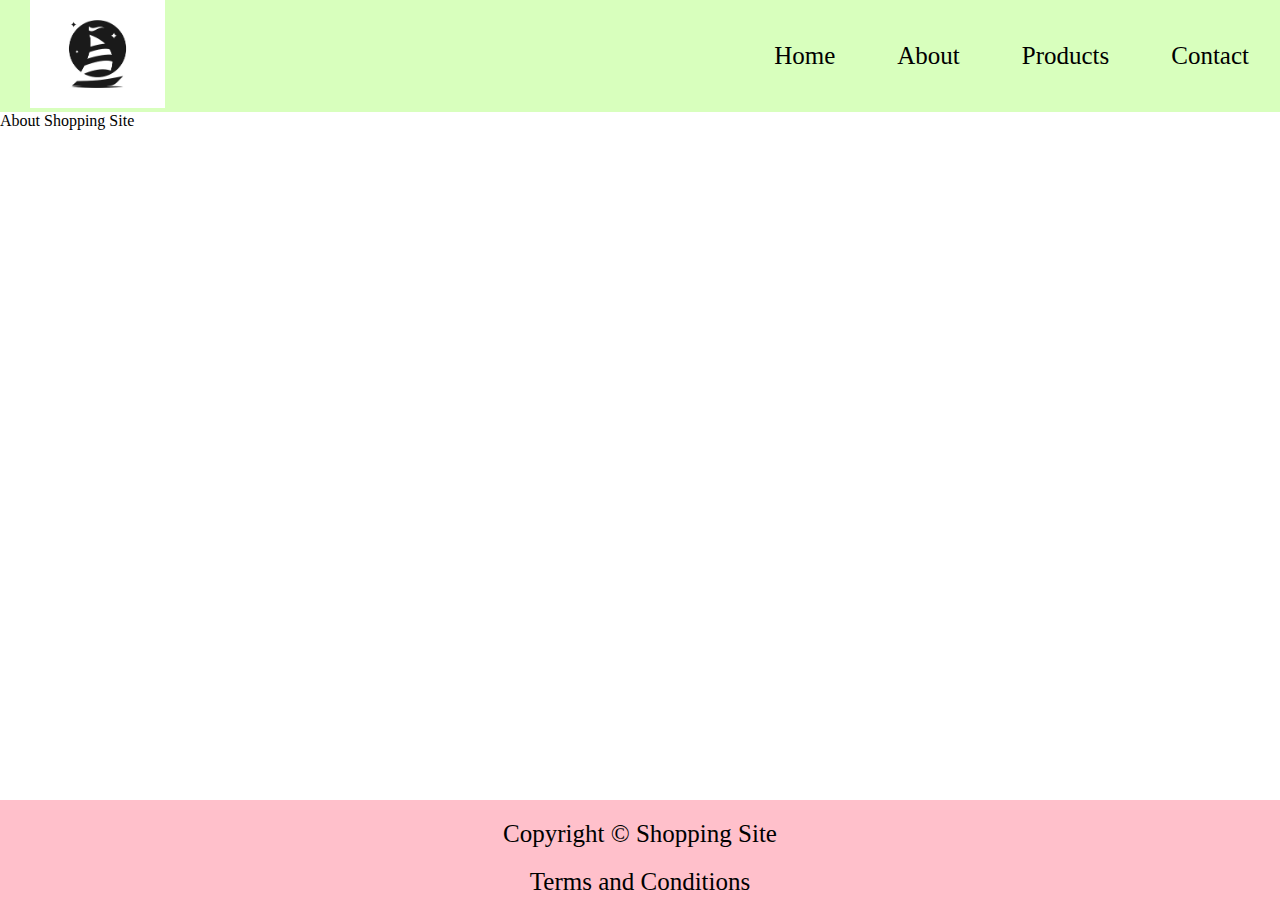
==== t/about.html @ aa9732a0 "Website is ready" ====
<!DOCTYPE html>
<html lang="en">
<head>
    <meta charset="UTF-8">
    <meta http-equiv="X-UA-Compatible" content="IE=edge">
    <meta name="viewport" content="width=device-width, initial-scale=1.0">
    <title>About | Shopping Site</title>
    <link rel="stylesheet" href="/css/style.css">
    <style>
        .big-font {
            font-size: 25px;
        }
    </style>
</head>
<body>
    <nav class="flex-box">
        <div>
            <img class="img-size" src="/img/logo.png" alt="logo image">
        </div>

        <div>
            <ul class="flex-box big-font">
                <li><a href="/"> Home </a></li>
                <li><a href="/t/about.html">About</a></li>
                <li><a href="/t/products.html">Products</a></li>
                <li><a href="/t/contact.html">Contact</a></li>
            </ul>
        </div>
    </nav>
    <section>
        About Shopping Site
    </section>
    <footer class="big-font">
        <p style="margin: 20px;">Copyright &copy Shopping Site</p>
        <a href="https://collegeranker.in/terms-conditions/" target="_blank">
            <p>Terms and Conditions</p>
        </a>
    </footer>

    <script>
        console.log("Welcome to shopping site");
    </script>
    <script src="/js/script.js"></script>
</body>
</html>
---- css/style.css ----
*{
    margin: 0;
    padding: 0;
}

.flex-box{
    display: flex;
    flex-direction: row;
}

li{
    list-style: none;
    margin: 31px;
}

.img-size{
    width: 135px;
    margin-left: 30px;
}

nav{
    justify-content: space-between;
    align-items: center;
    background-color: #67ff0042;
}


a{
    text-decoration: none;
    color: black;
}

footer{
    position: absolute;
    left: 0;
    bottom: 0;
    text-align: center;
    overflow: hidden;
    background-color: pink;
    width: 100%;
    height: 100px;
}

.center{
    align-items: center;
    position: absolute;
    left: 500px;
    bottom: 200px;
}
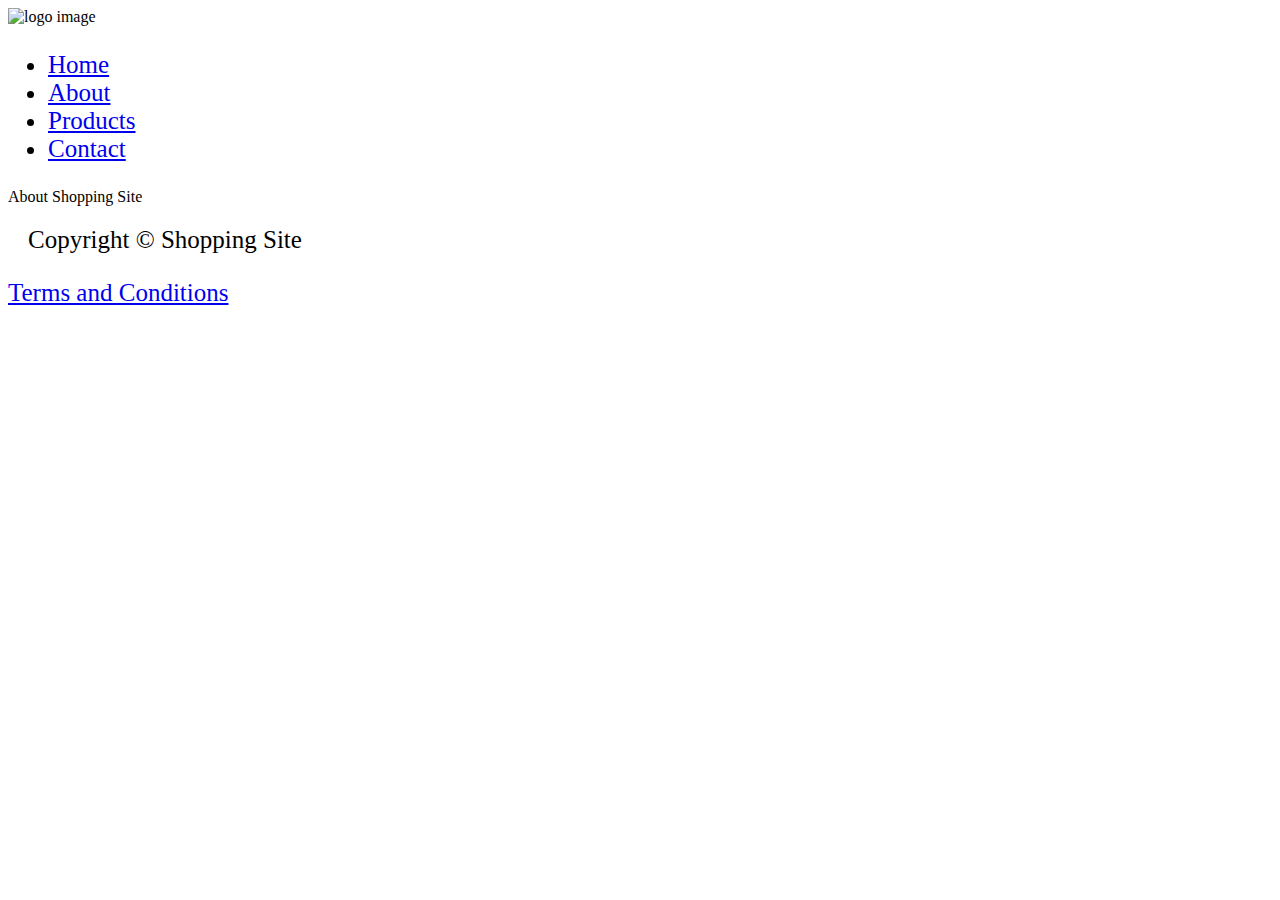
==== commit 1faf5aad: "link update 2" ====
--- a/t/about.html
+++ b/t/about.html
@@ -5,7 +5,7 @@
     <meta http-equiv="X-UA-Compatible" content="IE=edge">
     <meta name="viewport" content="width=device-width, initial-scale=1.0">
     <title>About | Shopping Site</title>
-    <link rel="stylesheet" href="/css/style.css">
+    <link rel="stylesheet" href="./css/style.css">
     <style>
         .big-font {
             font-size: 25px;
@@ -15,15 +15,15 @@
 <body>
     <nav class="flex-box">
         <div>
-            <img class="img-size" src="/img/logo.png" alt="logo image">
+            <img class="img-size" src="./img/logo.png" alt="logo image">
         </div>
 
         <div>
             <ul class="flex-box big-font">
                 <li><a href="/"> Home </a></li>
-                <li><a href="/t/about.html">About</a></li>
-                <li><a href="/t/products.html">Products</a></li>
-                <li><a href="/t/contact.html">Contact</a></li>
+                <li><a href="/about.html">About</a></li>
+                <li><a href="/products.html">Products</a></li>
+                <li><a href="/contact.html">Contact</a></li>
             </ul>
         </div>
     </nav>
@@ -40,6 +40,6 @@
     <script>
         console.log("Welcome to shopping site");
     </script>
-    <script src="/js/script.js"></script>
+    <script src="./js/script.js"></script>
 </body>
 </html>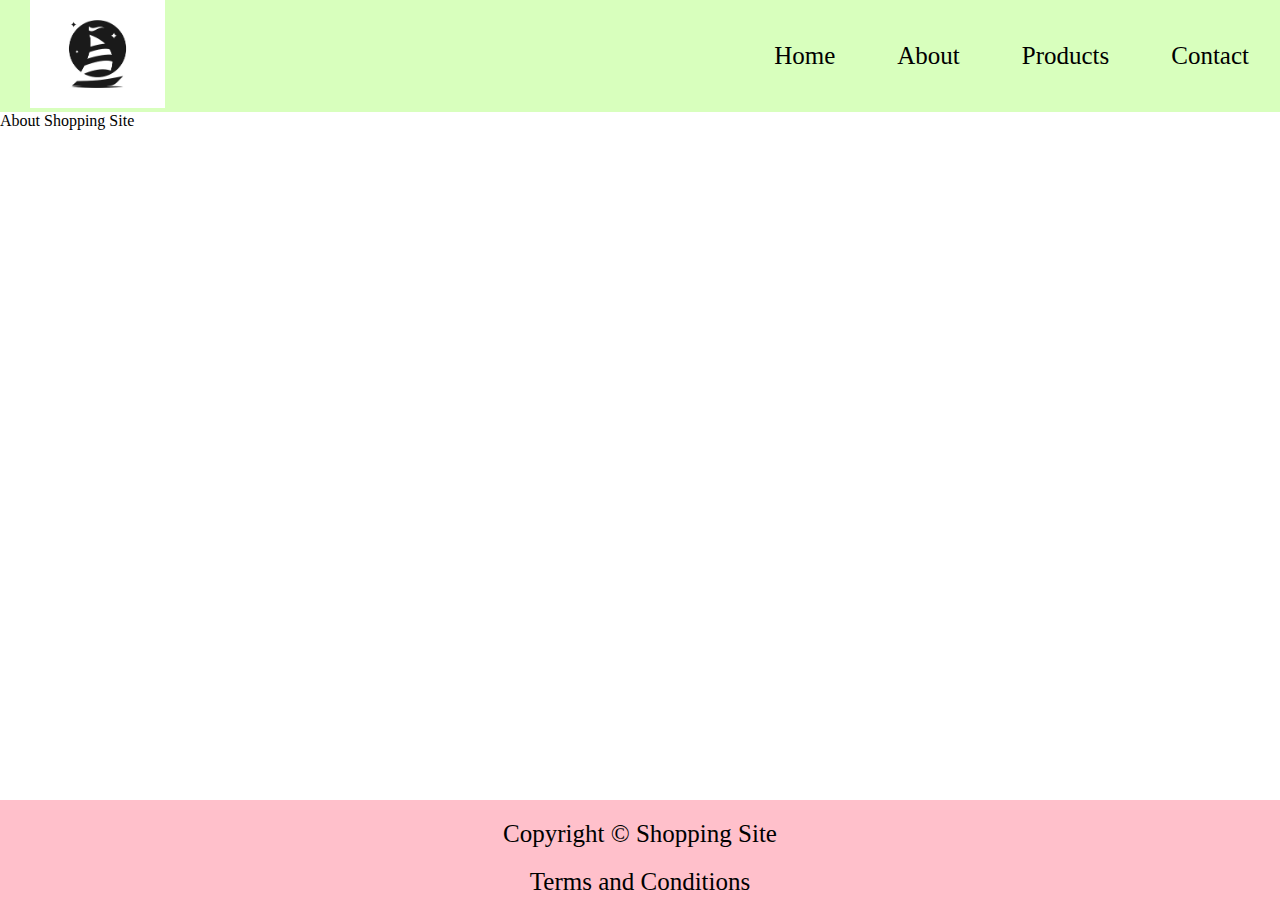
==== commit 6e0418da: "link update 3" ====
--- a/t/about.html
+++ b/t/about.html
@@ -5,7 +5,7 @@
     <meta http-equiv="X-UA-Compatible" content="IE=edge">
     <meta name="viewport" content="width=device-width, initial-scale=1.0">
     <title>About | Shopping Site</title>
-    <link rel="stylesheet" href="./css/style.css">
+    <link rel="stylesheet" href="../css/style.css">
     <style>
         .big-font {
             font-size: 25px;
@@ -15,15 +15,15 @@
 <body>
     <nav class="flex-box">
         <div>
-            <img class="img-size" src="./img/logo.png" alt="logo image">
+            <img class="img-size" src="../img/logo.png" alt="logo image">
         </div>
 
         <div>
             <ul class="flex-box big-font">
-                <li><a href="/"> Home </a></li>
-                <li><a href="/about.html">About</a></li>
-                <li><a href="/products.html">Products</a></li>
-                <li><a href="/contact.html">Contact</a></li>
+                <li><a href="/Bootcamp-6-Feb-Collegeranker"> Home </a></li>
+                <li><a href="./about.html">About</a></li>
+                <li><a href="./products.html">Products</a></li>
+                <li><a href="./contact.html">Contact</a></li>
             </ul>
         </div>
     </nav>
@@ -40,6 +40,6 @@
     <script>
         console.log("Welcome to shopping site");
     </script>
-    <script src="./js/script.js"></script>
+    <script src="../js/script.js"></script>
 </body>
 </html>--- a/css/style.css
+++ b/css/style.css
@@ -0,0 +1,49 @@
+*{
+    margin: 0;
+    padding: 0;
+}
+
+.flex-box{
+    display: flex;
+    flex-direction: row;
+}
+
+li{
+    list-style: none;
+    margin: 31px;
+}
+
+.img-size{
+    width: 135px;
+    margin-left: 30px;
+}
+
+nav{
+    justify-content: space-between;
+    align-items: center;
+    background-color: #67ff0042;
+}
+
+
+a{
+    text-decoration: none;
+    color: black;
+}
+
+footer{
+    position: absolute;
+    left: 0;
+    bottom: 0;
+    text-align: center;
+    overflow: hidden;
+    background-color: pink;
+    width: 100%;
+    height: 100px;
+}
+
+.center{
+    align-items: center;
+    position: absolute;
+    left: 500px;
+    bottom: 200px;
+}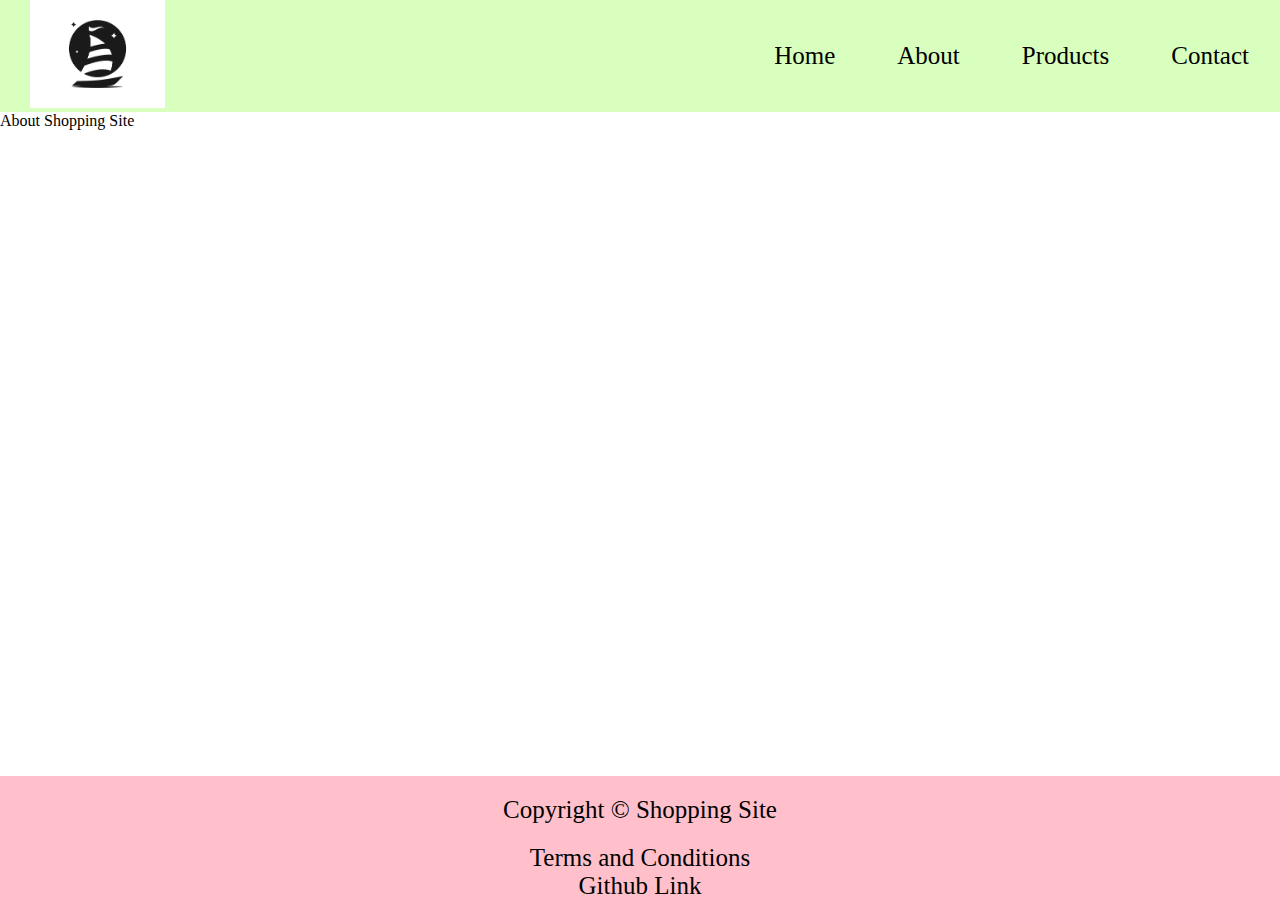
==== commit cee5870c: "console info github link footer" ====
--- a/t/about.html
+++ b/t/about.html
@@ -35,9 +35,18 @@
         <a href="https://collegeranker.in/terms-conditions/" target="_blank">
             <p>Terms and Conditions</p>
         </a>
+        <p>
+            <a href="https://github.com/supsa-ak" target="_blank" style="display:inline; font-size:unset; padding-left: 0; margin: 0;">
+                Github Link 
+            </a>
+        </p>
     </footer>
 
     <script>
+        console.info(
+            'Made with %c♥%c by Sarthak Kalpande',
+            'color: #e25555', 'color: unset'
+        );
         console.log("Welcome to shopping site");
     </script>
     <script src="../js/script.js"></script>
--- a/css/style.css
+++ b/css/style.css
@@ -38,7 +38,7 @@
     overflow: hidden;
     background-color: pink;
     width: 100%;
-    height: 100px;
+    /* height: 100px; */
 }
 
 .center{
